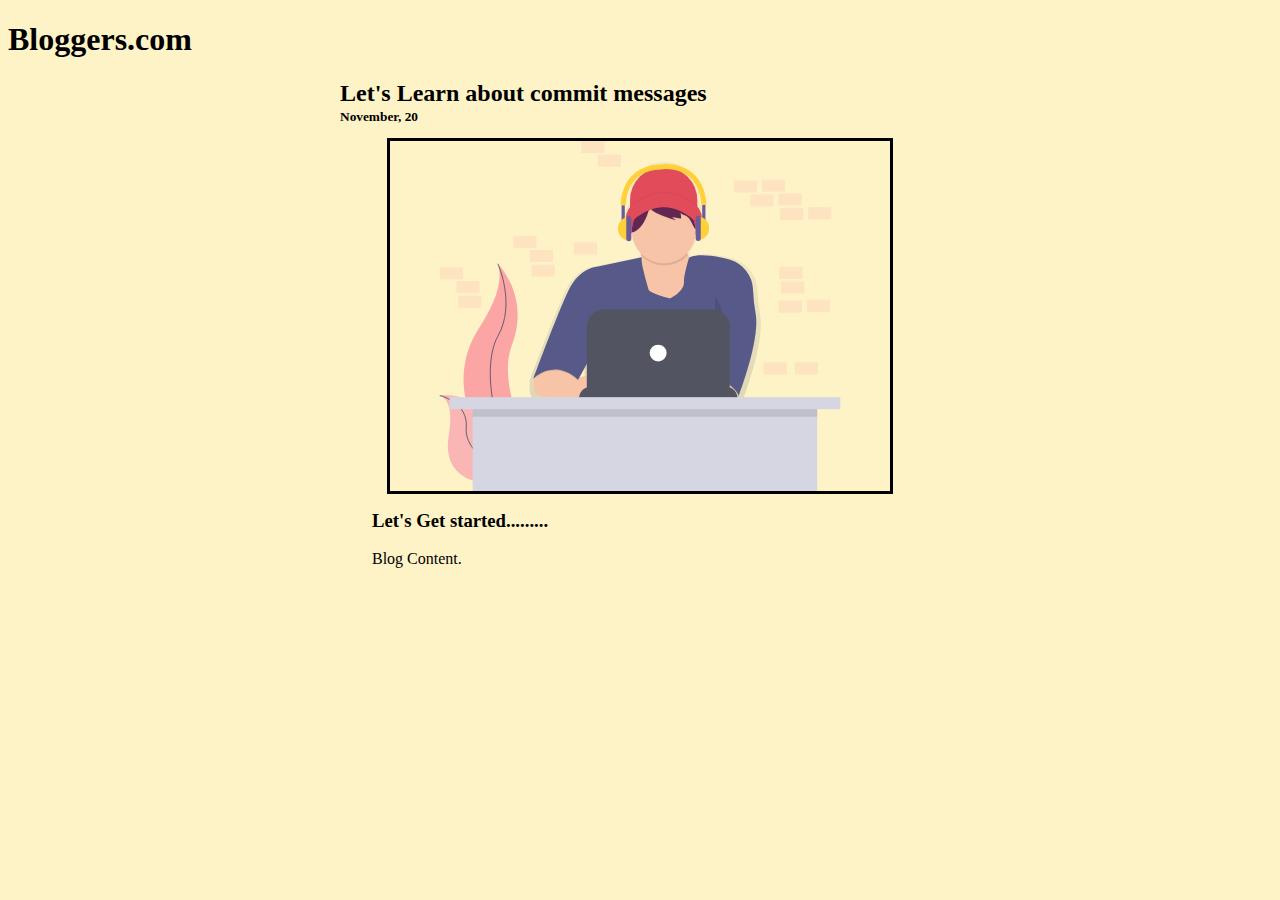
==== blog_1.html @ d979a71a "project commit" ====
<!DOCTYPE html>
<html lang="en">
<head>
    <meta charset="UTF-8">
    <meta name="viewport" content="width=device-width, initial-scale=1.0">
    <title>Blogs | Portfolio</title>
    <link href="blog_style.css" rel="stylesheet"/>
    <!-- <style>
      
    </style> -->
</head>
<body>
    <h1>Bloggers.com</h1>
    <div class="container container-center">
    <h2 class="blog-title-heading">Let's Learn about commit messages</h2>
    <small><strong>November, 20</strong></small>
    <p>


    </p>

    <img class="hero-img" src="/images/hero.svg">
    
    
    <div class="blog-content">            
       
        <h3>Let's Get started.........</h3>
        <p>Blog Content.<p>
    
    </div>        
    
 </div>

</body>
</html>
---- blog_style.css ----
body {
    /* margin-left: 10px;
    padding: 10 rem; */
    background-color: #FEF3C7;
    
}

.blog-title-heading{
    margin: 0px 0px;
}
.hero-img {
    /* max-width: 400px; */
    width: 500px;
    height: 350px;
    display: block;
    margin: auto;
    outline-style: solid;
}

.container {
    padding: 0rem 1rem;
}

.container-center {
    max-width: 600px;
    margin: auto;
}

.blog-content {
    padding-left: 2rem;
}
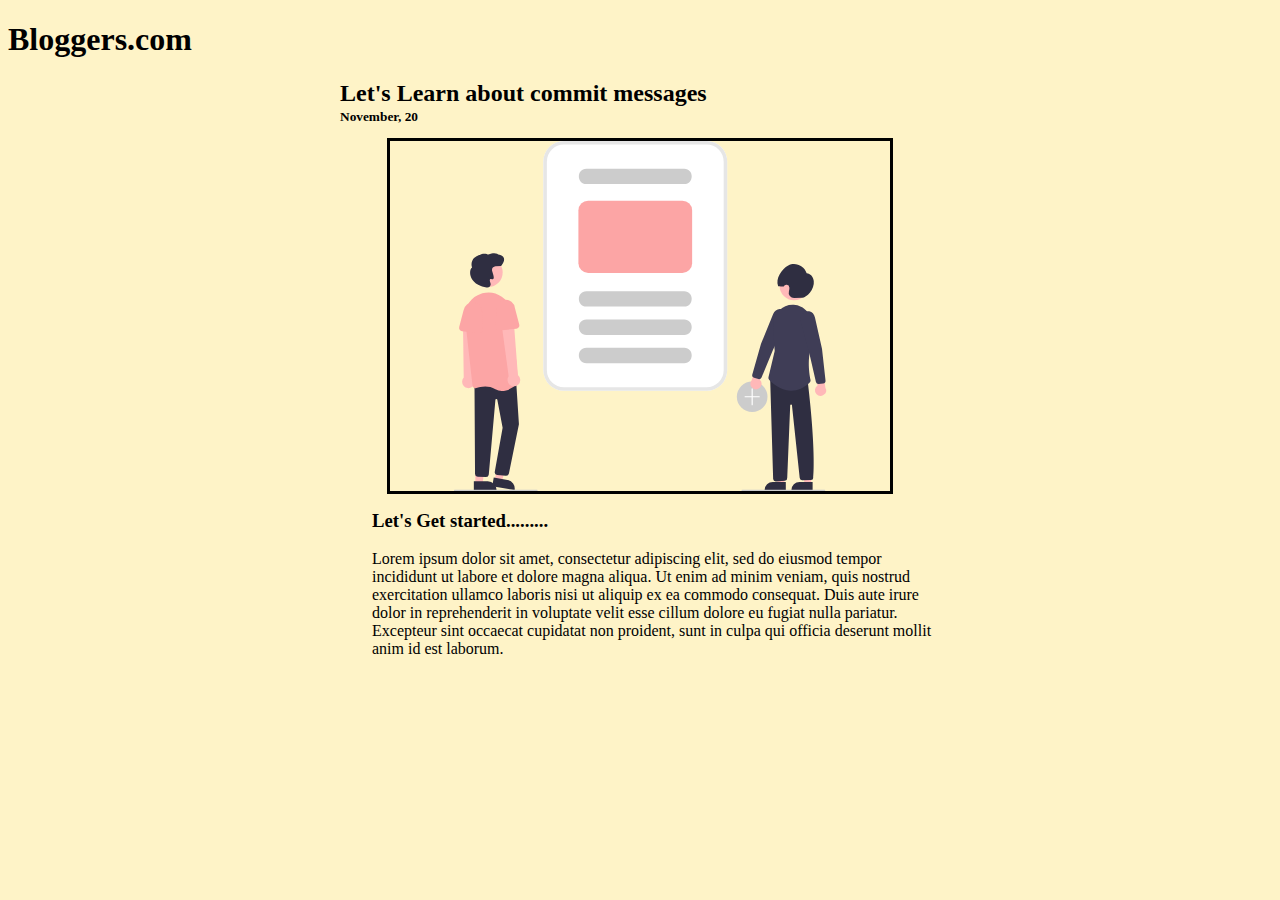
==== commit d49a527f: "files update" ====
--- a/blog_1.html
+++ b/blog_1.html
@@ -19,13 +19,13 @@
 
     </p>
 
-    <img class="hero-img" src="/images/hero.svg">
+    <img class="hero-img" src="images/Blog_post.svg">
     
     
     <div class="blog-content">            
        
         <h3>Let's Get started.........</h3>
-        <p>Blog Content.<p>
+        <p>Lorem ipsum dolor sit amet, consectetur adipiscing elit, sed do eiusmod tempor incididunt ut labore et dolore magna aliqua. Ut enim ad minim veniam, quis nostrud exercitation ullamco laboris nisi ut aliquip ex ea commodo consequat. Duis aute irure dolor in reprehenderit in voluptate velit esse cillum dolore eu fugiat nulla pariatur. Excepteur sint occaecat cupidatat non proident, sunt in culpa qui officia deserunt mollit anim id est laborum.<p>
     
     </div>        
     
--- a/blog_style.css
+++ b/blog_style.css
@@ -9,7 +9,8 @@
     margin: 0px 0px;
 }
 .hero-img {
-    /* max-width: 400px; */
+    max-width: 80vw;
+    max-height: 60vw;
     width: 500px;
     height: 350px;
     display: block;
